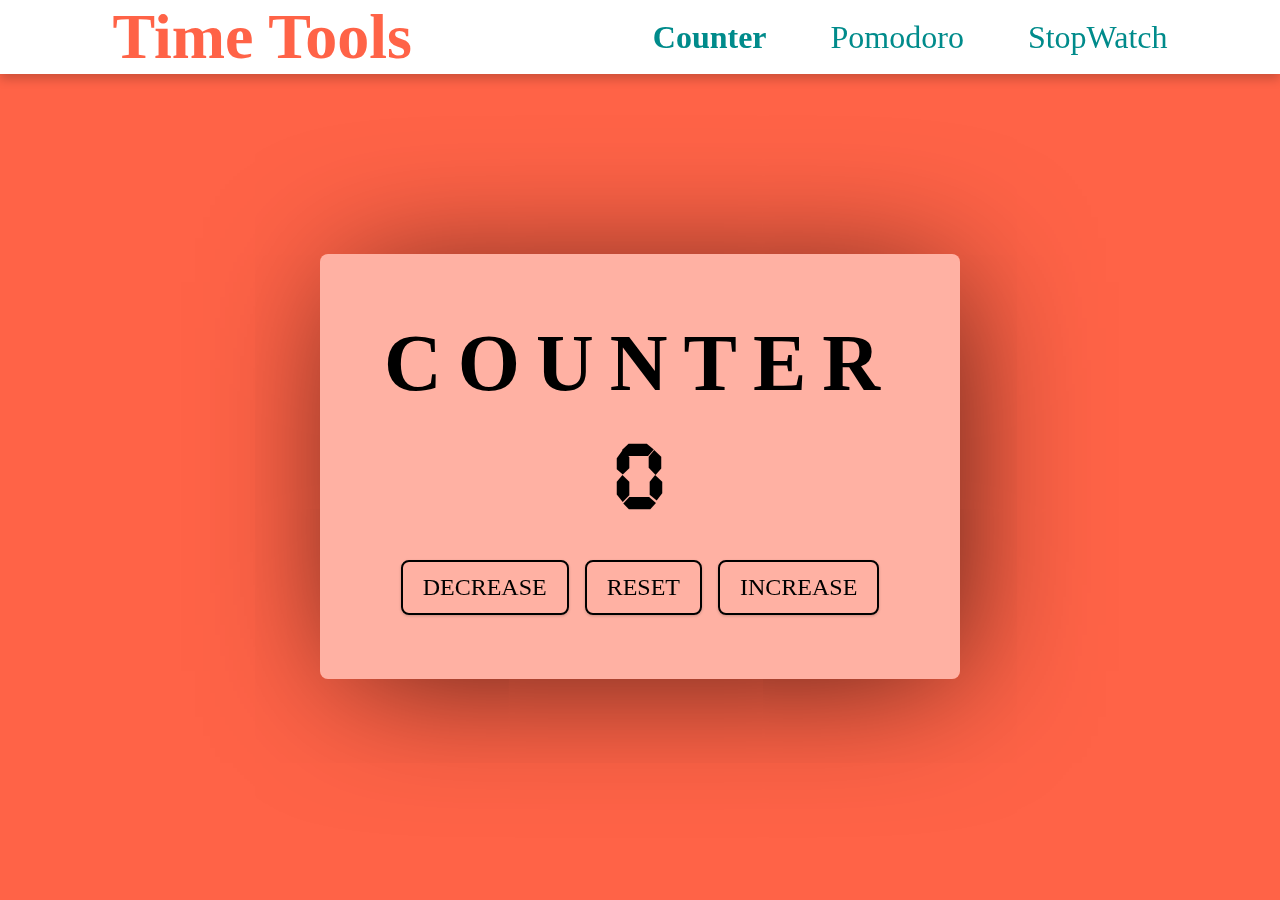
==== index.html @ aa49b639 "initial commit" ====
<!DOCTYPE html>
<html lang="en">

<head>
    <meta charset="UTF-8">
    <meta http-equiv="X-UA-Compatible" content="IE=edge">
    <meta name="viewport" content="width=device-width, initial-scale=1.0">
    <title>Counter</title>
    <link rel="stylesheet" href="nav-bar.css">
    <link rel="stylesheet" href="counter.css">
    <link rel="stylesheet" href="index.css">
</head>

<body>
    <div class="container">
        <div class="nav-bar">
            <a href="/index.html">
                <header>Time Tools</header>
            </a>
            <ul class="nav-items">
                <b>
                    <li>Counter</li>
                </b>
                <a href="./pomodoro.html">
                    <li>Pomodoro</li>
                </a>

                <li>StopWatch</li>
            </ul>
        </div>

        <div class="counter-container">
            <h1>COUNTER</h1>
            <h3 id="counter-value">0</h3>
            <div class="controls">
                <button class="decrease">Decrease</button>
                <button class="reset">Reset</button>
                <button class="increase">Increase</button>
            </div>
        </div>
        <!-- <canvas id="canvas"></canvas> -->
        <canvas id="canvas"></canvas>
    </div>
    <script src="counter.js"></script>
</body>

</html>
---- nav-bar.css ----
.nav-bar{
    display: flex;
    justify-content: space-around;
    background-color: white;
    box-shadow: 0 5px 10px rgba(0,0,0,0.2);
    gap:1em;
}

.nav-bar header{
    font-family: 'Fira Code';
    font-weight: bold;
    color:tomato;
    align-self: center;
    font-size: 4rem;
}

.nav-items{
    display: flex;
    gap:2em;
    font-family: 'Fira Code';
    cursor: pointer; 
    color:darkcyan; 
    align-self: center;
    font-size: 2rem;
}

li{
    list-style-type: none;
}
---- counter.css ----
@font-face {
    font-family: 'cursed-timer';
    src: url('./CursedTimerUlil-Aznm.ttf');
}

body{
    background-color: tomato;
}
.counter-container{
    display: flex;
    flex-direction: column;
    align-items: center;
    align-self: center;
    justify-content: center;
    justify-self: center;
    font-family: 'Fira Code';
    padding:1rem;
    -webkit-box-shadow: 10px 10px 139px -18px rgba(0,0,0,0.75);
-moz-box-shadow: 10px 10px 139px -18px rgba(0,0,0,0.75);
box-shadow: 10px 10px 139px -18px rgba(0,0,0,0.75);
background: rgba(255,255,255,0.5);  /* fallback for old browsers */
padding: 4rem;
border-radius: 0.5em;
gap:2rem;
}

.counter-container h1{
   letter-spacing: 1rem;
    font-size: 5rem;
}

.counter-container h3{
    font-family: 'cursed-timer';
    font-size: 5rem;
}

.controls{
    display: flex;
    gap:1rem;
}

.controls button{

    font-family: inherit;
    font-size: 1.5rem;
    padding: 0.75rem 1.25rem;
    background-color: transparent;
    border: 2px solid black;
    box-shadow: 0 1px 3px rgba(0,0,0,0.2);
    text-transform: uppercase;
    border-radius: 0.5rem;
    transition: all 0.3s linear;
}

.controls button:hover{
    color: white;
    background-color:black; 
}

.positive{
    color:green
}

.negative{
    color:red;
}

.reset{
    color:black;
}

a{
    text-decoration: none;
    color: inherit;
}

a:hover{
    font-weight: bold;
}

canvas {
    position: fixed;
    z-index : -1;
}
---- index.css ----
*{
    box-sizing: border-box;
    margin:0px;
    padding:0px;
}

body{
    height: 100vh;
    width: 100vw;
    display: flex;
    flex-direction: column;
}

.container{
    display: flex;
    flex-direction: column;
    height: 100%;
    width: 100%;
    gap:20%;
}
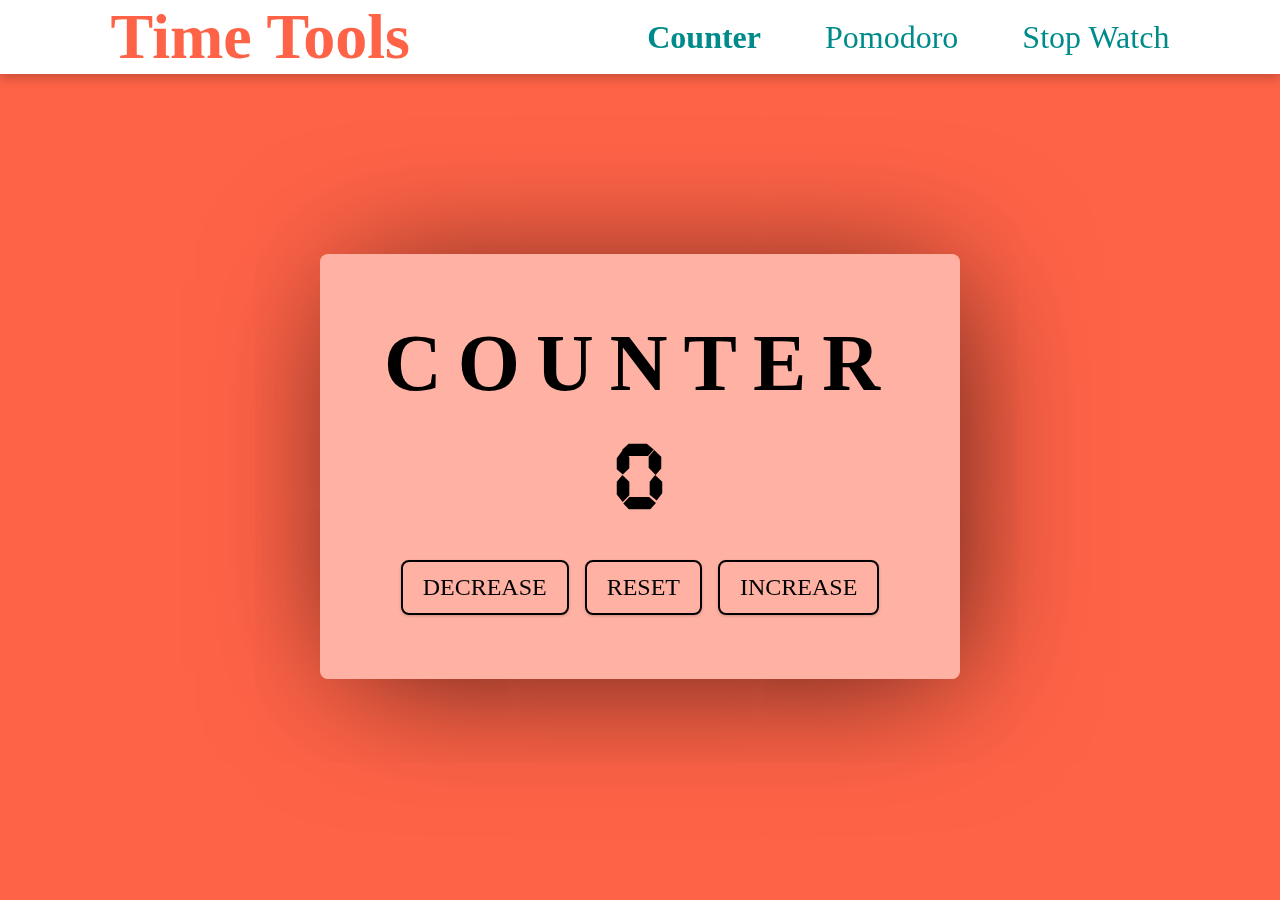
==== commit ec4c6400: "Feature: Stop Watch" ====
--- a/index.html
+++ b/index.html
@@ -6,26 +6,28 @@
     <meta http-equiv="X-UA-Compatible" content="IE=edge">
     <meta name="viewport" content="width=device-width, initial-scale=1.0">
     <title>Counter</title>
-    <link rel="stylesheet" href="nav-bar.css">
-    <link rel="stylesheet" href="counter.css">
-    <link rel="stylesheet" href="index.css">
+    <link rel="stylesheet" href="./navbar/nav-bar.css">
+    <link rel="stylesheet" href="./counter/counter.css">
+    <link rel="stylesheet" href="./index.css">
 </head>
 
 <body>
     <div class="container">
         <div class="nav-bar">
-            <a href="/index.html">
+            <a href="index.html">
                 <header>Time Tools</header>
             </a>
             <ul class="nav-items">
                 <b>
                     <li>Counter</li>
                 </b>
-                <a href="./pomodoro.html">
+                <a href="./pomodoro/pomodoro.html">
                     <li>Pomodoro</li>
                 </a>
 
-                <li>StopWatch</li>
+                <a href="./stopwatch/stopwatch.html">
+                    <li>Stop Watch</li>
+                </a>
             </ul>
         </div>
 
@@ -41,7 +43,7 @@
         <!-- <canvas id="canvas"></canvas> -->
         <canvas id="canvas"></canvas>
     </div>
-    <script src="counter.js"></script>
+    <script src="./counter/counter.js"></script>
 </body>
 
 </html>--- a/navbar/nav-bar.css
+++ b/navbar/nav-bar.css
@@ -0,0 +1,29 @@
+.nav-bar{
+    display: flex;
+    justify-content: space-around;
+    background-color: white;
+    box-shadow: 0 5px 10px rgba(0,0,0,0.2);
+    gap:1em;
+}
+
+.nav-bar header{
+    font-family: 'Fira Code';
+    font-weight: bold;
+    color:tomato;
+    align-self: center;
+    font-size: 4rem;
+}
+
+.nav-items{
+    display: flex;
+    gap:2em;
+    font-family: 'Fira Code';
+    cursor: pointer; 
+    color:darkcyan; 
+    align-self: center;
+    font-size: 2rem;
+}
+
+li{
+    list-style-type: none;
+}--- a/counter/counter.css
+++ b/counter/counter.css
@@ -0,0 +1,84 @@
+@font-face {
+    font-family: 'cursed-timer';
+    src: url('../assets/CursedTimerUlil-Aznm.ttf');
+}
+
+body{
+    background-color: tomato;
+}
+.counter-container{
+    display: flex;
+    flex-direction: column;
+    align-items: center;
+    align-self: center;
+    justify-content: center;
+    justify-self: center;
+    font-family: 'Fira Code';
+    padding:1rem;
+    -webkit-box-shadow: 10px 10px 139px -18px rgba(0,0,0,0.75);
+-moz-box-shadow: 10px 10px 139px -18px rgba(0,0,0,0.75);
+box-shadow: 10px 10px 139px -18px rgba(0,0,0,0.75);
+background: rgba(255,255,255,0.5);  /* fallback for old browsers */
+padding: 4rem;
+border-radius: 0.5em;
+gap:2rem;
+}
+
+.counter-container h1{
+   letter-spacing: 1rem;
+    font-size: 5rem;
+}
+
+.counter-container h3{
+    font-family: 'cursed-timer';
+    font-size: 5rem;
+}
+
+.controls{
+    display: flex;
+    gap:1rem;
+}
+
+.controls button{
+
+    font-family: inherit;
+    font-size: 1.5rem;
+    padding: 0.75rem 1.25rem;
+    background-color: transparent;
+    border: 2px solid black;
+    box-shadow: 0 1px 3px rgba(0,0,0,0.2);
+    text-transform: uppercase;
+    border-radius: 0.5rem;
+    transition: all 0.3s linear;
+}
+
+.controls button:hover{
+    color: white;
+    background-color:black; 
+}
+
+.positive{
+    color:green
+}
+
+.negative{
+    color:red;
+}
+
+.reset{
+    color:black;
+}
+
+a{
+    text-decoration: none;
+    color: inherit;
+}
+
+a:hover{
+    font-weight: bold;
+}
+
+canvas {
+    position: fixed;
+    z-index : -1;
+}